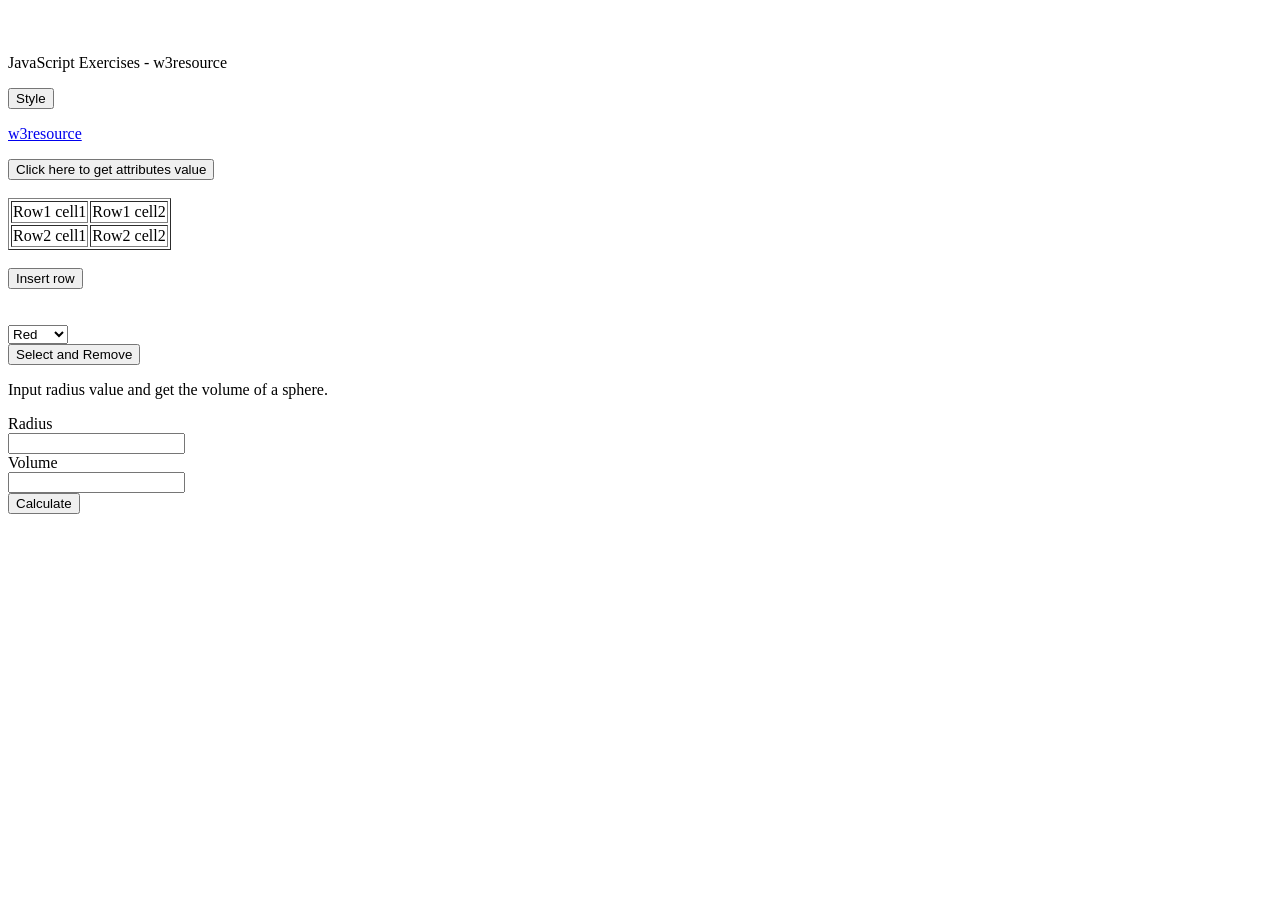
==== Projects/practice/index.html @ 0c8f409c "index" ====
<!DOCTYPE html>
<html>

<head>
        <meta charset=utf-8 />
        <title>JS DOM paragraph style</title>
        <style>
                body {
                        padding-top: 30px;
                }

                label,
                input {
                        display: block;
                }
        </style>
</head>

<body>
        <p id='text'>JavaScript Exercises - w3resource</p>
        <div>
                <button id="jsstyle" onclick="js_style()"> Style </button>
        </div>

        <p><a id="w3r" type="text/html" hreflang="en-us" rel="nofollow" target="_self"
                        href="https://www.w3resource.com/">w3resource</a></p>
        <button onclick="getAttributes()">Click here to get attributes value</button>
        <br>

        </br>

        <table id="sampleTable" border="1">
                <tr>
                        <td>Row1 cell1</td>
                        <td>Row1 cell2</td>
                </tr>
                <tr>
                        <td>Row2 cell1</td>
                        <td>Row2 cell2</td>
                </tr>
        </table><br>
        <input type="button" onclick="insert_Row()" value="Insert row">

        <br> </br>

        <form>
                <select id="colorSelect">
                        <option>Red</option>
                        <option>Green</option>
                        <option>White</option>
                        <option>Black</option>
                </select>
                <input type="button" onclick="removecolor()" value="Select and Remove">
                <!-- <input type="button" onclick="removecolor()" value="Select and Remove"> -->
        </form>


        <p>Input radius value and get the volume of a sphere.</p>
        <form action="" method="post" id="MyForm">
                <label for="radius">Radius</label><input type="text" name="radius" id="radius" required>
                <label for="volume">Volume</label><input type="text" name="volume" id="volume">
                <input type="submit" value="Calculate" id="submit">
        </form>

</body>
<script src="script.js"></script>

</html>
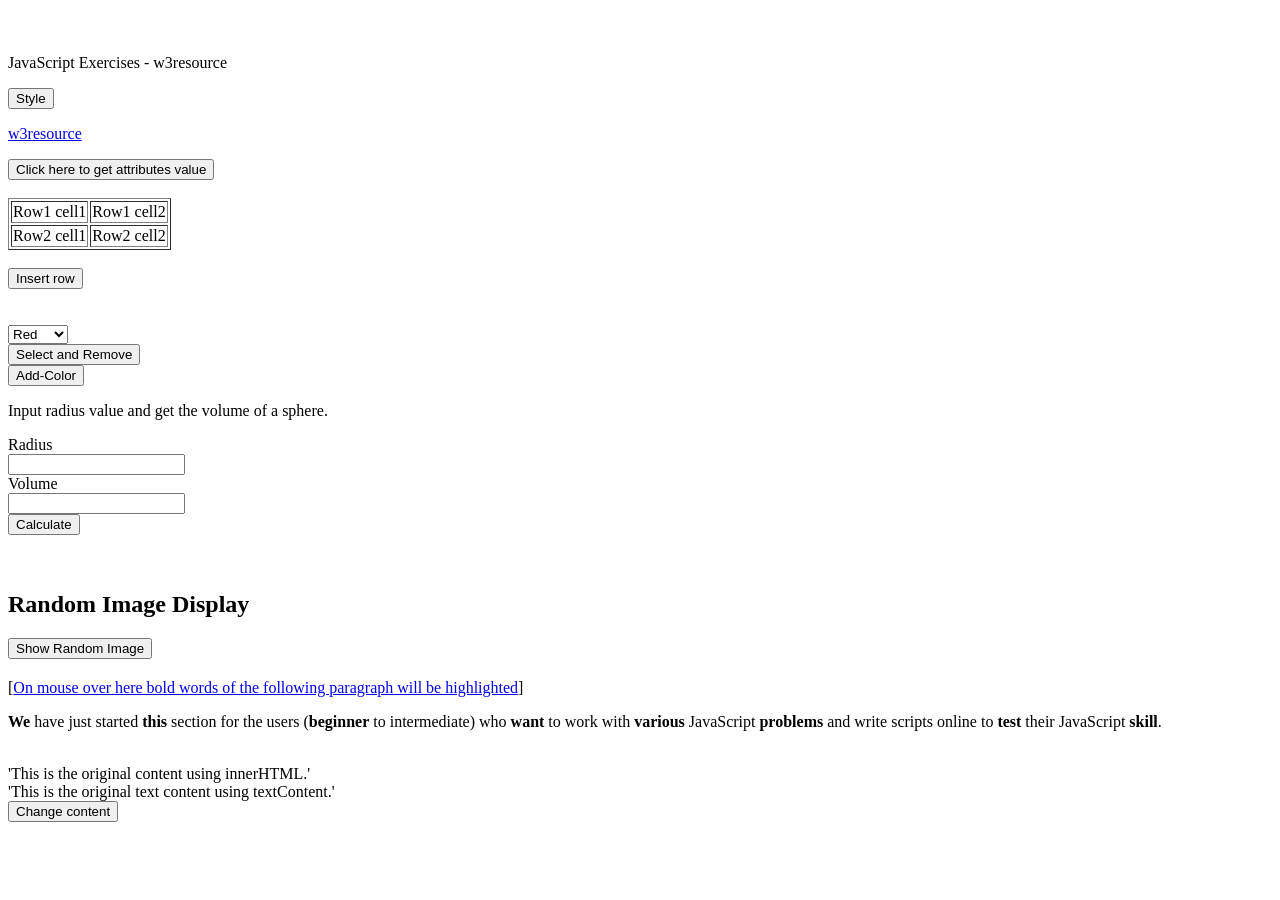
==== commit 90f96196: "project" ====
--- a/Projects/practice/index.html
+++ b/Projects/practice/index.html
@@ -13,6 +13,9 @@
                 input {
                         display: block;
                 }
+
+               #image-container {margin-top: 20px;}
+  
         </style>
 </head>
 
@@ -62,6 +65,33 @@
                 <input type="submit" value="Calculate" id="submit">
         </form>
 
+        <br>  </br>
+
+         <h2>Random Image Display</h2>
+  <button onclick="showRandomImage()">Show Random Image</button>
+
+  <div id="image-container"></div>
+
+
+   <p>[<a href="#" onMouseOver = "highlight()" onMouseOut="return_normal()">On mouse over here bold words of the following paragraph will be highlighted</a>]</p> 
+   
+   <p>
+        <strong>We</strong> have just started 
+        <strong>this</strong> section for the users 
+        (<strong>beginner</strong> to intermediate) who 
+        <strong>want</strong> to work with 
+        <strong>various</strong> JavaScript 
+        <strong>problems</strong> and write scripts online to 
+        <strong>test</strong> their JavaScript 
+        <strong>skill</strong>.
+   </p>
+
+   <br>
+
+   <div id="example1">'This is the original content using innerHTML.'</div>
+   <div id="example1">'This is the original text content using textContent.'</div>
+   <button onclick="changeContent()">Change content</button>
+
 </body>
 <script src="script.js"></script>
 
